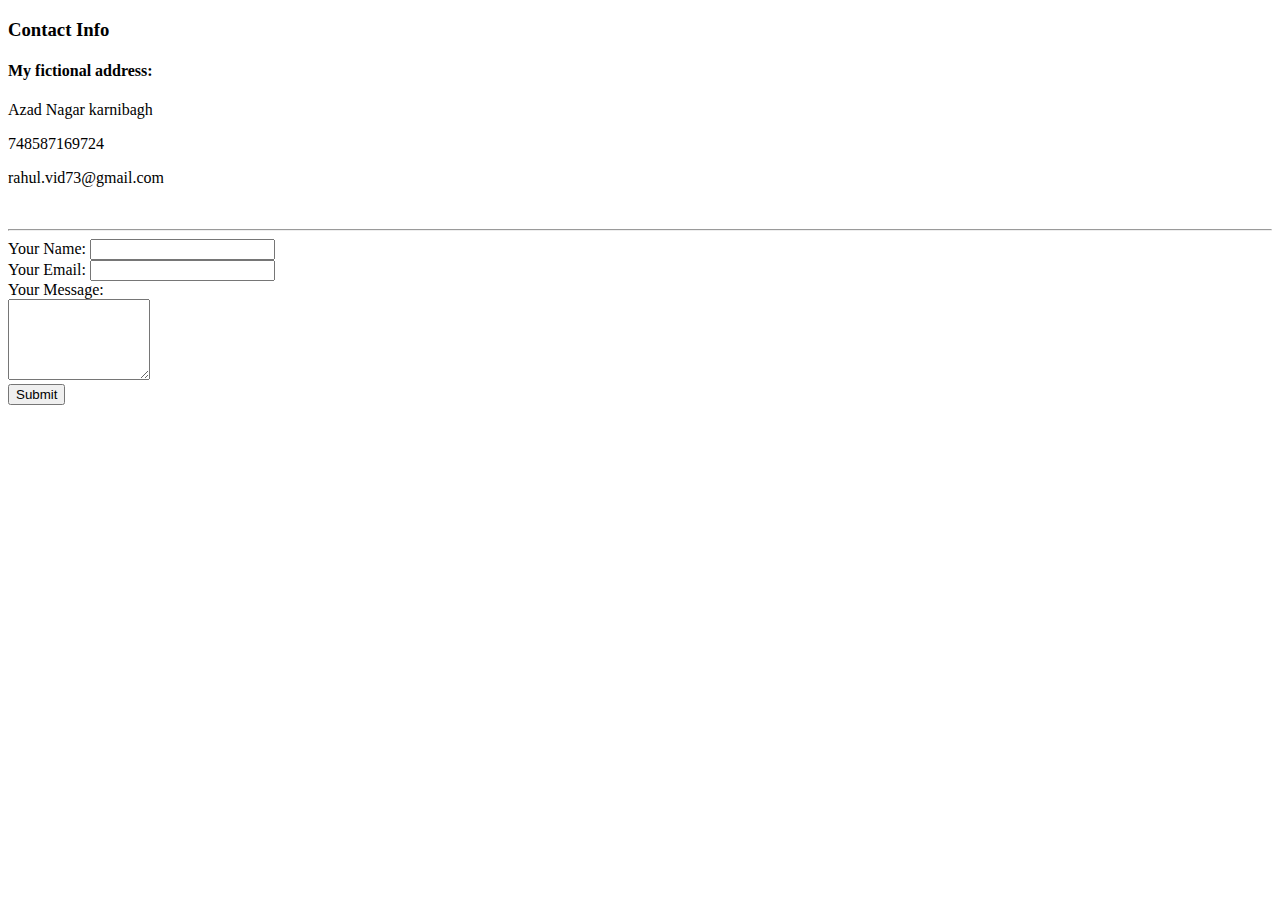
==== contact.html @ b6119828 "Added initial cv" ====
<!DOCTYPE html>
<html lang="en" dir="ltr">
  <head>
    <meta charset="utf-8">
    <title>Contact</title>
  </head>
  <body>
    <h3>Contact Info</h3>
    <h4>My fictional address:</h4>
    <p>Azad Nagar karnibagh</p>
    <p>748587169724</p>
    <p>rahul.vid73@gmail.com</p><br>
<hr>
    <form class="" action="mailto:rahul.vid73@gmail.com" method="post" enctype="text/plain">
      <label>Your Name:</label>
      <input type="text" name="Name" value="">
      <br>
      <label>Your Email:</label>
      <input type="email" name="Email" value="">
      <br>
      <label>Your Message:</label><br>
      <textarea name="My Message" rows="5" cols="15"></textarea><br>
      <input type="submit" name=""><br>


    </form>
  </body>
</html>
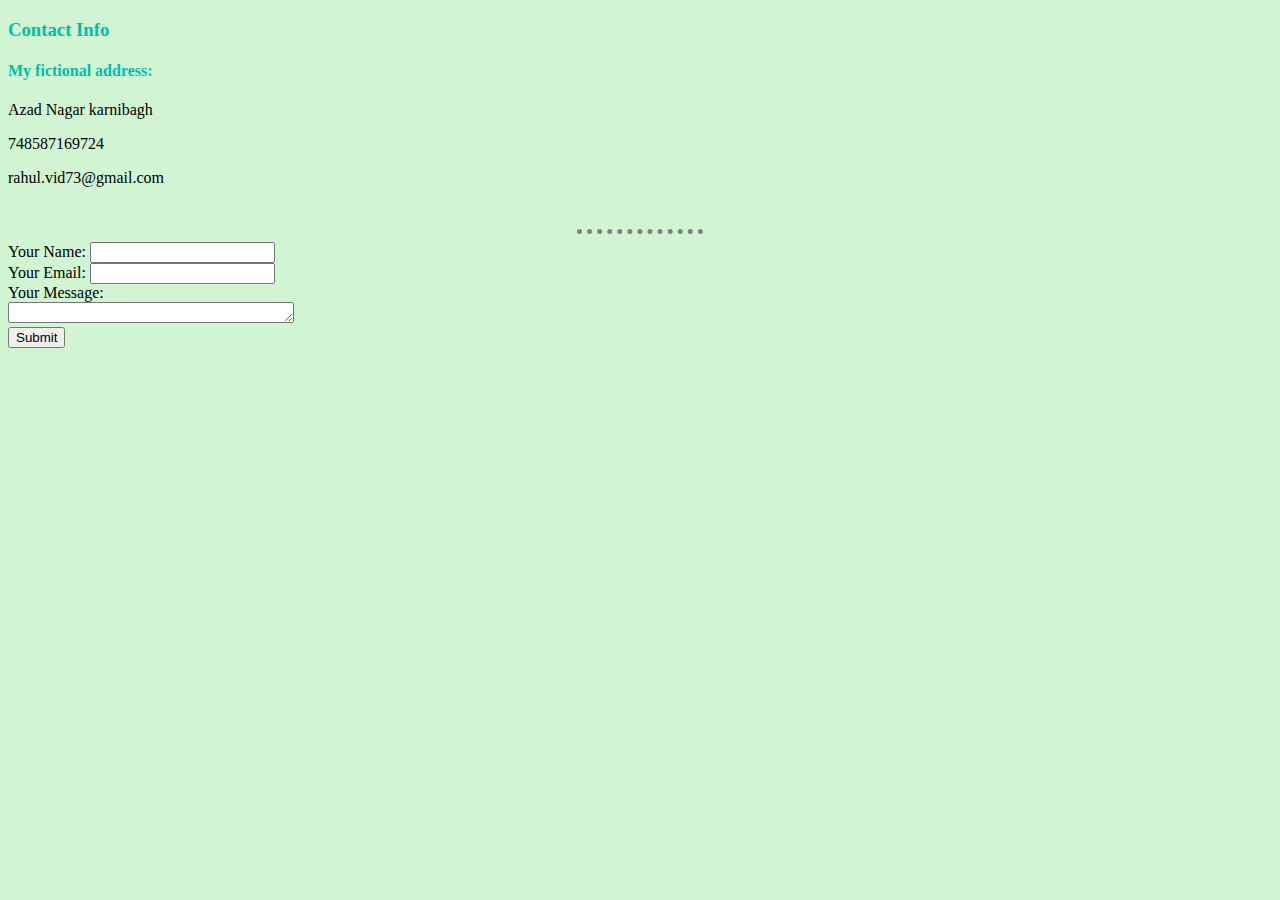
==== commit 3b44c2e5: "last update" ====
--- a/contact.html
+++ b/contact.html
@@ -3,6 +3,7 @@
   <head>
     <meta charset="utf-8">
     <title>Contact</title>
+      <link rel="stylesheet" href="css/style.css">
   </head>
   <body>
     <h3>Contact Info</h3>
@@ -19,7 +20,7 @@
       <input type="email" name="Email" value="">
       <br>
       <label>Your Message:</label><br>
-      <textarea name="My Message" rows="5" cols="15"></textarea><br>
+      <textarea name="My Message" rows="1" cols="33"></textarea><br>
       <input type="submit" name=""><br>
 
 
--- a/css/style.css
+++ b/css/style.css
@@ -0,0 +1,21 @@
+body{
+  background-color: #d1f5d3;
+}
+
+hr{
+  border-style: none;
+  border-top-style: dotted;
+  border-color: grey;
+  border-width: 5px;
+  width: 10%;
+}
+h1{
+  color: #00bdaa;
+}
+
+h3{
+  color: #00bdaa;
+}
+h4{
+  color: #00bdaa;
+}
